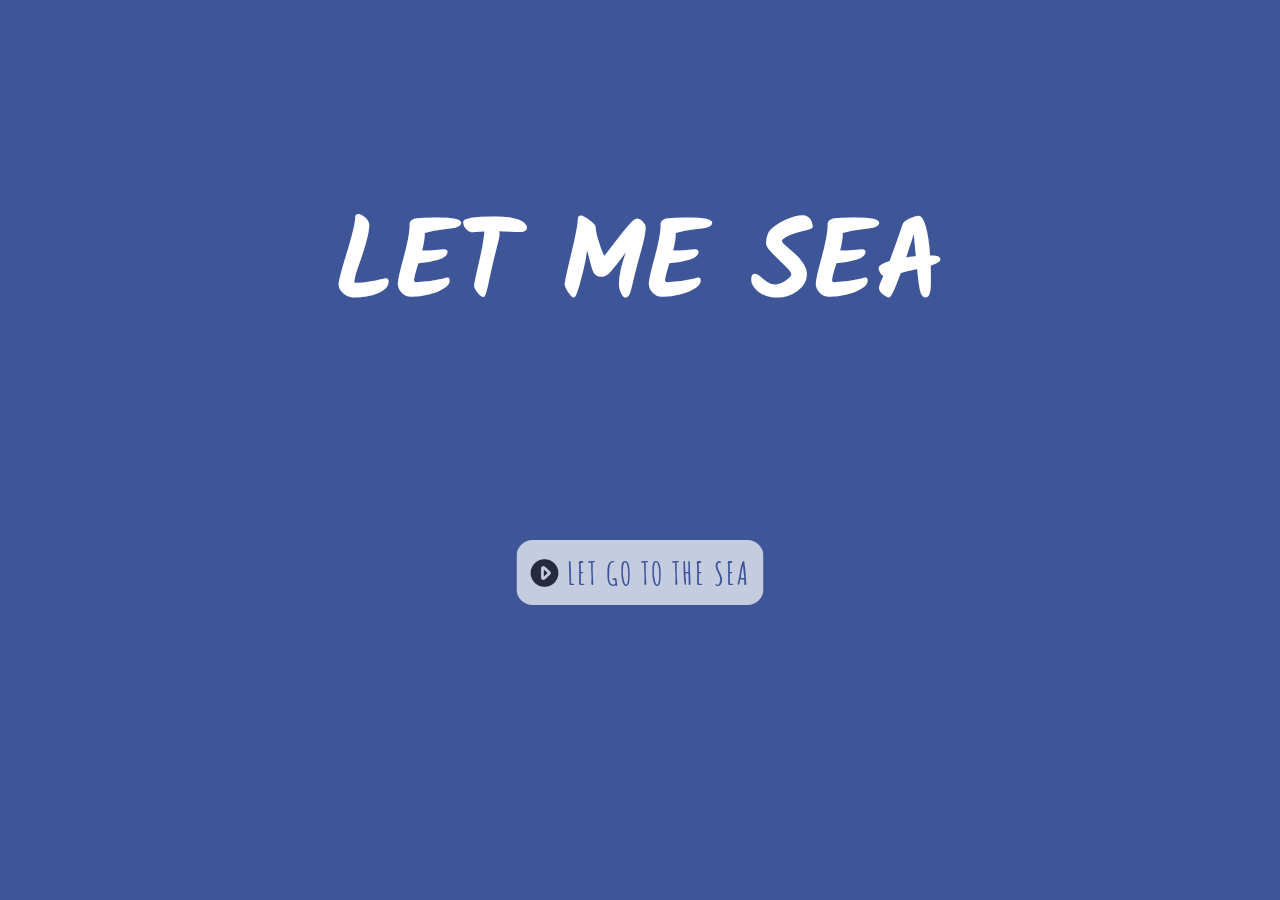
==== index.html @ 2224fdc3 "newcommit" ====
<!DOCTYPE html>
<html lang="en">
<head>
    <meta charset="UTF-8">
    <meta http-equiv="X-UA-Compatible" content="IE=edge">
    <meta name="viewport" content="width=device-width, initial-scale=1.0">
    <title>Let me sea</title>
    <link rel="stylesheet" href="style.css">
</head>
<body>
    <div class="landing">
        <header>
            <h1 class="name">Let me sea</h1>
        </header>
        <video src="https://static.videezy.com/system/resources/previews/000/054/783/original/78.mp4" muted loop autoplay></video>
        <div class="overlay"></div>

        <div class="btn">
            <img src="image/play-circle-icon.png"width="28"> 
            <a href="selectpage.html">Let go to the sea</a>
        </div>
    </div>

    

    <script src="script.js"></script>
</body>
</html>
---- style.css ----
@import url('https://fonts.googleapis.com/css2?family=Amatic+SC&family=Kalam&display=swap');
* {
    margin: 0;
    padding: 0;
    box-sizing: border-box;
}

@media only screen 
and (min-device-width : 100px) 
and (max-device-width : 500px) { 
    header {
        position: fixed;
        width: 100%;
        text-align: center;
        top: 20%;
        z-index: 10;
    }
    
    header .name{
        color: #fff;
        text-transform: uppercase;
        cursor: pointer;
        font-size: 3rem;
        font-family: 'Kalam', arial, helvetica, sans-serif;
    }
    
    .landing {
        position: absolute;
        width: 100%;
        min-height: 100vh;
        display: flex;
        justify-content: space-between;
        align-items: center;
        background-color: #3E5598;
        transition: 0.5s;
        z-index: 2;
    }
    
    .landing video {
        position: absolute;
        top: 0;
        left: 0;
        width: 100%;
        height: 100%;
        object-fit: cover;
    }
    
    .btn {
        position: fixed;
        z-index: 10;
        background: #fff;
        opacity: 0.7;
        padding: 0.625rem 1.875rem;
        border: 0.125rem solid transparent;
        border-radius: 1rem;
        letter-spacing: 0.125rem;
        transition: 0.2s;
        top: 60%;
        left: 50%;
        transform: translate(-50%, 0);
    }
    
    .btn:hover {
        border: 0.125rem solid #fff;
        background: transparent;
    
    }
    
    .btn img{
        position: absolute;
        top : 50%;
        left: 5%;
        transform: translate(0, -50%);
    }
    
    .btn a{
        font-family: 'Amatic SC', sans-serif;
        font-size: 1.5rem;
        font-weight: bold;
        color: #3E5598;
        text-transform: uppercase;
        text-decoration: none;
        position: relative;
        left: 10%;
        top: 50%;
    }
    
    .btn a:hover{
        color: blue;
    }

}


/* desktops */
@media only screen 
and (min-width : 501px) {
    header {
        position: fixed;
        width: 100%;
        text-align: center;
        top: 20%;
        /*left: 30%;*/
       /* padding: 2.5rem 6.25rem;*/
        z-index: 10;
        /*justify-content: space-between;*/
        /*align-items: center;*/
        /*margin: 8rem 23rem;*/
    }
    
    header .name{
        color: #fff;
        text-transform: uppercase;
        cursor: pointer;
        font-size: 7rem;
        /*margin: 8rem auto 3rem;*/
        font-family: 'Kalam', arial, helvetica, sans-serif;
        /*text-align: center;
        vertical-align: middle;*/
    }
    
    .landing {
        position: absolute;
        width: 100%;
        min-height: 100vh;
        display: flex;
        justify-content: space-between;
        align-items: center;
        background-color: #3E5598;
        transition: 0.5s;
        z-index: 2;
    }
    
    .landing video {
        position: absolute;
        top: 0;
        left: 0;
        width: 100%;
        height: 100%;
        object-fit: cover;
    }
    
    .btn {
        position: fixed;
        z-index: 10;
        /*display: block;*/
        background: #fff;
        opacity: 0.7;
        padding: 0.625rem 1.875rem;
        border: 0.125rem solid transparent;
        border-radius: 1rem;
        /*margin: 20rem auto 3rem;*/
        letter-spacing: 0.125rem;
        top: 60%;
        left: 50%;
        transform: translate(-50%, 0);

        
    }
    
    .btn:hover {
        border: 0.125rem solid #fff;
        background: transparent;
    
    }
    
    .btn img{
        position: absolute;
        top : 50%;
        left: 5%;
        transform: translate(0, -50%);
    }
    
    .btn a{
        font-family: 'Amatic SC', sans-serif;
        font-size: 2rem;
        font-weight: bold;
        color: #3E5598;
        text-transform: uppercase;
        text-decoration: none;
        position: relative;
        left: 10%;
        top: 50%;
    }
    
    .btn a:hover{
        color: blue;
    }
}
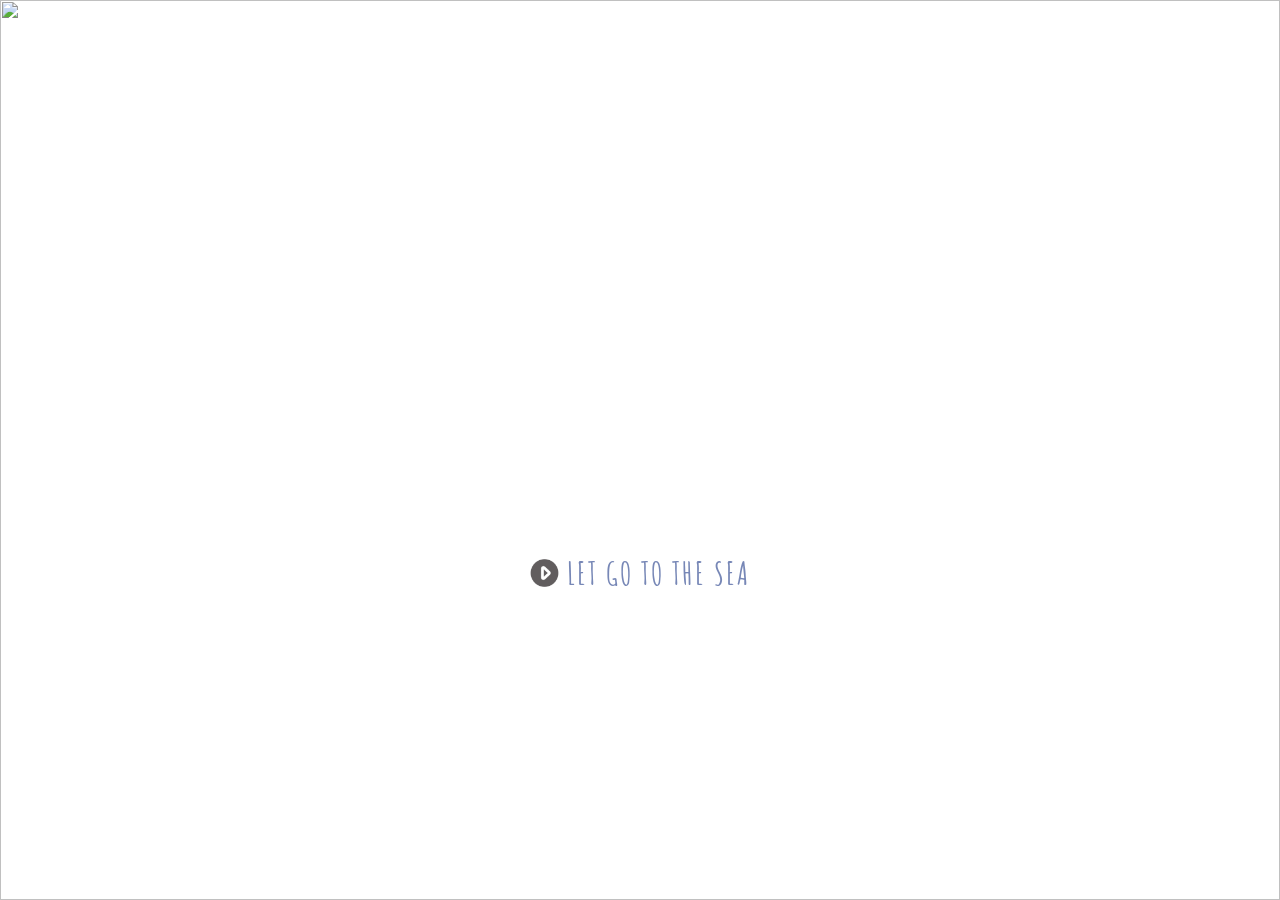
==== commit 72ce09f7: "new commit" ====
--- a/index.html
+++ b/index.html
@@ -12,9 +12,9 @@
         <header>
             <h1 class="name">Let me sea</h1>
         </header>
-        <video src="https://static.videezy.com/system/resources/previews/000/054/783/original/78.mp4" muted loop autoplay></video>
-        <div class="overlay"></div>
-
+        <div class="background">
+            <img src="https://64.media.tumblr.com/27939018ad44f1840a7af7e9d07746a6/tumblr_pmw2z728IN1uvsi7jo3_1280.gifv">
+        </div>
         <div class="btn">
             <img src="image/play-circle-icon.png"width="28"> 
             <a href="selectpage.html">Let go to the sea</a>
--- a/style.css
+++ b/style.css
@@ -5,9 +5,21 @@
     box-sizing: border-box;
 }
 
+/* phone */
 @media only screen 
 and (min-device-width : 100px) 
 and (max-device-width : 500px) { 
+
+    .background img{
+        position: absolute;
+        top: 0;
+        left: 0;
+        width: 100%;
+        height: 100%;
+        object-fit: cover;
+        background-repeat: repeat;
+    }
+
     header {
         position: fixed;
         width: 100%;
@@ -35,7 +47,7 @@
         transition: 0.5s;
         z-index: 2;
     }
-    
+    /*
     .landing video {
         position: absolute;
         top: 0;
@@ -44,17 +56,16 @@
         height: 100%;
         object-fit: cover;
     }
-    
+    */
     .btn {
         position: fixed;
         z-index: 10;
         background: #fff;
         opacity: 0.7;
-        padding: 0.625rem 1.875rem;
+        padding: 0.5rem 1.7rem;
         border: 0.125rem solid transparent;
         border-radius: 1rem;
         letter-spacing: 0.125rem;
-        transition: 0.2s;
         top: 60%;
         left: 50%;
         transform: translate(-50%, 0);
@@ -67,6 +78,7 @@
     }
     
     .btn img{
+        width: 1.2rem;
         position: absolute;
         top : 50%;
         left: 5%;
@@ -75,14 +87,16 @@
     
     .btn a{
         font-family: 'Amatic SC', sans-serif;
-        font-size: 1.5rem;
-        font-weight: bold;
+        font-size: 1.22rem;
+        font-weight: 700;
         color: #3E5598;
         text-transform: uppercase;
         text-decoration: none;
         position: relative;
         left: 10%;
         top: 50%;
+        transform: translate(0, -50%);
+
     }
     
     .btn a:hover{
@@ -95,6 +109,16 @@
 /* desktops */
 @media only screen 
 and (min-width : 501px) {
+    .background img{
+        position: absolute;
+        top: 0;
+        left: 0;
+        width: 100%;
+        height: 100%;
+        object-fit: cover;
+        background-repeat: repeat;
+    }
+
     header {
         position: fixed;
         width: 100%;
@@ -126,11 +150,9 @@
         display: flex;
         justify-content: space-between;
         align-items: center;
-        background-color: #3E5598;
-        transition: 0.5s;
-        z-index: 2;
-    }
-    
+        z-index: 5;
+    }
+    /*
     .landing video {
         position: absolute;
         top: 0;
@@ -139,7 +161,7 @@
         height: 100%;
         object-fit: cover;
     }
-    
+    */
     .btn {
         position: fixed;
         z-index: 10;
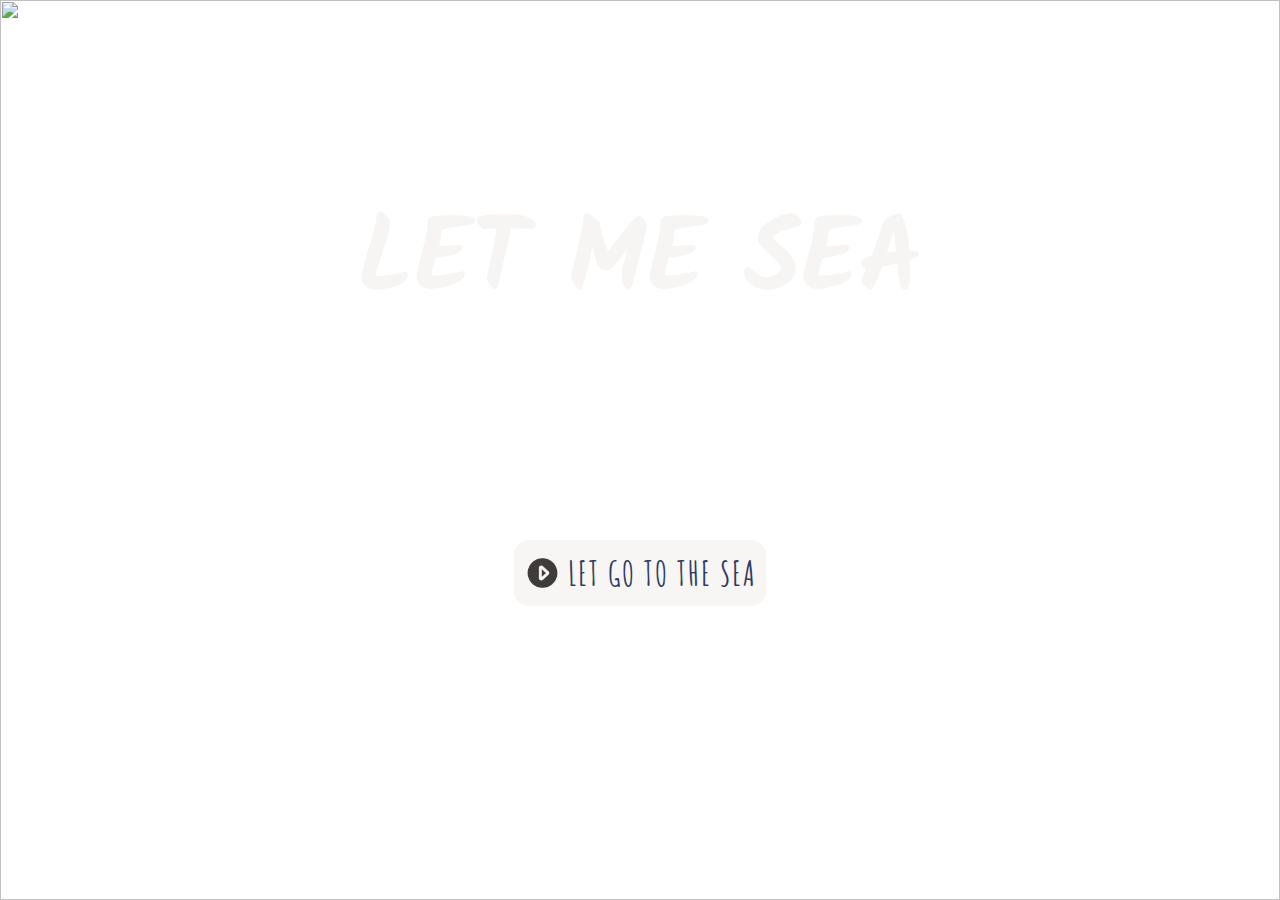
==== commit 9b4354d1: "new commit" ====
--- a/index.html
+++ b/index.html
@@ -5,7 +5,7 @@
     <meta http-equiv="X-UA-Compatible" content="IE=edge">
     <meta name="viewport" content="width=device-width, initial-scale=1.0">
     <title>Let me sea</title>
-    <link rel="stylesheet" href="style.css">
+    <link rel="stylesheet" href="style.css"> 
 </head>
 <body>
     <div class="landing">
@@ -16,13 +16,12 @@
             <img src="https://64.media.tumblr.com/27939018ad44f1840a7af7e9d07746a6/tumblr_pmw2z728IN1uvsi7jo3_1280.gifv">
         </div>
         <div class="btn">
-            <img src="image/play-circle-icon.png"width="28"> 
+            <img src="image/play-circle-icon.png"width="30"> 
             <a href="selectpage.html">Let go to the sea</a>
         </div>
-    </div>
+        <audio src="sound_effect/sound_in.wav" id="my_audio" loop="loop" autoplay="autoplay"></audio>
+    </div> 
 
-    
-
-    <script src="script.js"></script>
+    <script src="script_index.js"></script>
 </body>
 </html>--- a/style.css
+++ b/style.css
@@ -1,4 +1,4 @@
-@import url('https://fonts.googleapis.com/css2?family=Amatic+SC&family=Kalam&display=swap');
+@import url('https://fonts.googleapis.com/css2?family=Amatic+SC:wght@400;700&family=Amiri:wght@400;700&family=Kalam:wght@300;400;700&display=swap');
 * {
     margin: 0;
     padding: 0;
@@ -8,7 +8,7 @@
 /* phone */
 @media only screen 
 and (min-device-width : 100px) 
-and (max-device-width : 500px) { 
+and (max-device-width : 700px) { 
 
     .background img{
         position: absolute;
@@ -20,32 +20,130 @@
         background-repeat: repeat;
     }
 
+    .landing {
+        position: absolute;
+        width: 100%;
+        height: 100%;
+        background-color: #3E5598;
+        z-index: 2;
+    }
+
     header {
-        position: fixed;
-        width: 100%;
+        position: relative;
+        display: flex;
+        justify-content: center;
+        align-items: center;
+        top: 20%;
+        z-index: 10;
+    }
+    
+    header .name{
+        color: #F7F5F4;
+        text-transform: uppercase;
+        cursor: pointer;
+        font-size: 2.9rem;
+        font-family: 'Kalam', arial, helvetica, sans-serif;
+        font-weight: 300;
+    }
+    
+
+    /*
+    .landing video {
+        position: absolute;
+        top: 0;
+        left: 0;
+        width: 100%;
+        height: 100%;
+        object-fit: cover;
+    }
+    */
+    .btn {
+        position: absolute;
+        width: 51%;
+        z-index: 10;
+        background: #F7F5F4;
+        opacity: 0.7;
+        padding: 0.5rem 1.7rem;
+        border: 0.125rem solid transparent;
+        border-radius: 1rem;
+        letter-spacing: 0.2rem;
+        top: 65%;
+        left: 50%;
+        transform: translate(-50%, 0);
+    }
+    
+    .btn:hover {
+        border: 0.125rem solid #fff;
+        background: transparent;
+    
+    }
+    
+    .btn img{
+        width: 1.2rem;
+        position: absolute;
+        top : 50%;
+        left: 7%;
+        transform: translate(0, -50%);
+    }
+    
+    .btn a{
+        font-family: 'Amatic SC', cursive;
+        font-size: 1.3rem;
+        font-weight: 700;
+        color: #091B48;
+        text-transform: uppercase;
+        text-decoration: none;
+        position: relative;
+        left: 13%;
+        top: 50%;
+        transform: translate(0, -50%);
+
+    }
+    
+    .btn a:hover{
+        color: blue;
+    }
+
+}
+
+
+/* desktops */
+@media only screen 
+and (min-width : 701px) {
+    .background img{
+        position: absolute;
+        top: 0;
+        left: 0;
+        width: 100%;
+        height: 100%;
+        object-fit: cover;
+        background-repeat: repeat;
+    }
+
+    .landing {
+        position: absolute;
+        width: 100%;
+        height: 100%;
+
+        z-index: 5;
+    }
+
+    header {
+        position: relative;
+        display: flex;
+        justify-content: center;
         text-align: center;
         top: 20%;
         z-index: 10;
     }
     
     header .name{
-        color: #fff;
+        color: #F7F5F4;
         text-transform: uppercase;
         cursor: pointer;
-        font-size: 3rem;
+        font-size: 6.5rem;
         font-family: 'Kalam', arial, helvetica, sans-serif;
-    }
-    
-    .landing {
-        position: absolute;
-        width: 100%;
-        min-height: 100vh;
-        display: flex;
-        justify-content: space-between;
-        align-items: center;
-        background-color: #3E5598;
-        transition: 0.5s;
-        z-index: 2;
+        font-weight: 700;
     }
     /*
     .landing video {
@@ -58,27 +156,29 @@
     }
     */
     .btn {
-        position: fixed;
-        z-index: 10;
-        background: #fff;
-        opacity: 0.7;
-        padding: 0.5rem 1.7rem;
+        position: absolute;
+        z-index: 10;
+        /*display: block;*/
+        background: #F7F5F4;
+        opacity: 0.85;
+        padding: 0.625rem 1.875rem;
         border: 0.125rem solid transparent;
         border-radius: 1rem;
         letter-spacing: 0.125rem;
         top: 60%;
         left: 50%;
         transform: translate(-50%, 0);
+
+        
     }
     
     .btn:hover {
-        border: 0.125rem solid #fff;
+        border: 0.125rem solid blue;
         background: transparent;
     
     }
     
     .btn img{
-        width: 1.2rem;
         position: absolute;
         top : 50%;
         left: 5%;
@@ -86,131 +186,23 @@
     }
     
     .btn a{
-        font-family: 'Amatic SC', sans-serif;
-        font-size: 1.22rem;
-        font-weight: 700;
-        color: #3E5598;
+        font-family: 'Amatic SC', cursive;
+        font-size: 2.1rem;
+        font-weight: bold;
+        color: #091B48;
         text-transform: uppercase;
         text-decoration: none;
         position: relative;
-        left: 10%;
+        left: 12%;
         top: 50%;
-        transform: translate(0, -50%);
-
     }
     
     .btn a:hover{
         color: blue;
     }
-
 }
 
 
-/* desktops */
-@media only screen 
-and (min-width : 501px) {
-    .background img{
-        position: absolute;
-        top: 0;
-        left: 0;
-        width: 100%;
-        height: 100%;
-        object-fit: cover;
-        background-repeat: repeat;
-    }
-
-    header {
-        position: fixed;
-        width: 100%;
-        text-align: center;
-        top: 20%;
-        /*left: 30%;*/
-       /* padding: 2.5rem 6.25rem;*/
-        z-index: 10;
-        /*justify-content: space-between;*/
-        /*align-items: center;*/
-        /*margin: 8rem 23rem;*/
-    }
-    
-    header .name{
-        color: #fff;
-        text-transform: uppercase;
-        cursor: pointer;
-        font-size: 7rem;
-        /*margin: 8rem auto 3rem;*/
-        font-family: 'Kalam', arial, helvetica, sans-serif;
-        /*text-align: center;
-        vertical-align: middle;*/
-    }
-    
-    .landing {
-        position: absolute;
-        width: 100%;
-        min-height: 100vh;
-        display: flex;
-        justify-content: space-between;
-        align-items: center;
-        z-index: 5;
-    }
-    /*
-    .landing video {
-        position: absolute;
-        top: 0;
-        left: 0;
-        width: 100%;
-        height: 100%;
-        object-fit: cover;
-    }
-    */
-    .btn {
-        position: fixed;
-        z-index: 10;
-        /*display: block;*/
-        background: #fff;
-        opacity: 0.7;
-        padding: 0.625rem 1.875rem;
-        border: 0.125rem solid transparent;
-        border-radius: 1rem;
-        /*margin: 20rem auto 3rem;*/
-        letter-spacing: 0.125rem;
-        top: 60%;
-        left: 50%;
-        transform: translate(-50%, 0);
-
-        
-    }
-    
-    .btn:hover {
-        border: 0.125rem solid #fff;
-        background: transparent;
-    
-    }
-    
-    .btn img{
-        position: absolute;
-        top : 50%;
-        left: 5%;
-        transform: translate(0, -50%);
-    }
-    
-    .btn a{
-        font-family: 'Amatic SC', sans-serif;
-        font-size: 2rem;
-        font-weight: bold;
-        color: #3E5598;
-        text-transform: uppercase;
-        text-decoration: none;
-        position: relative;
-        left: 10%;
-        top: 50%;
-    }
-    
-    .btn a:hover{
-        color: blue;
-    }
-}
-
-
-
-
-
+
+
+
